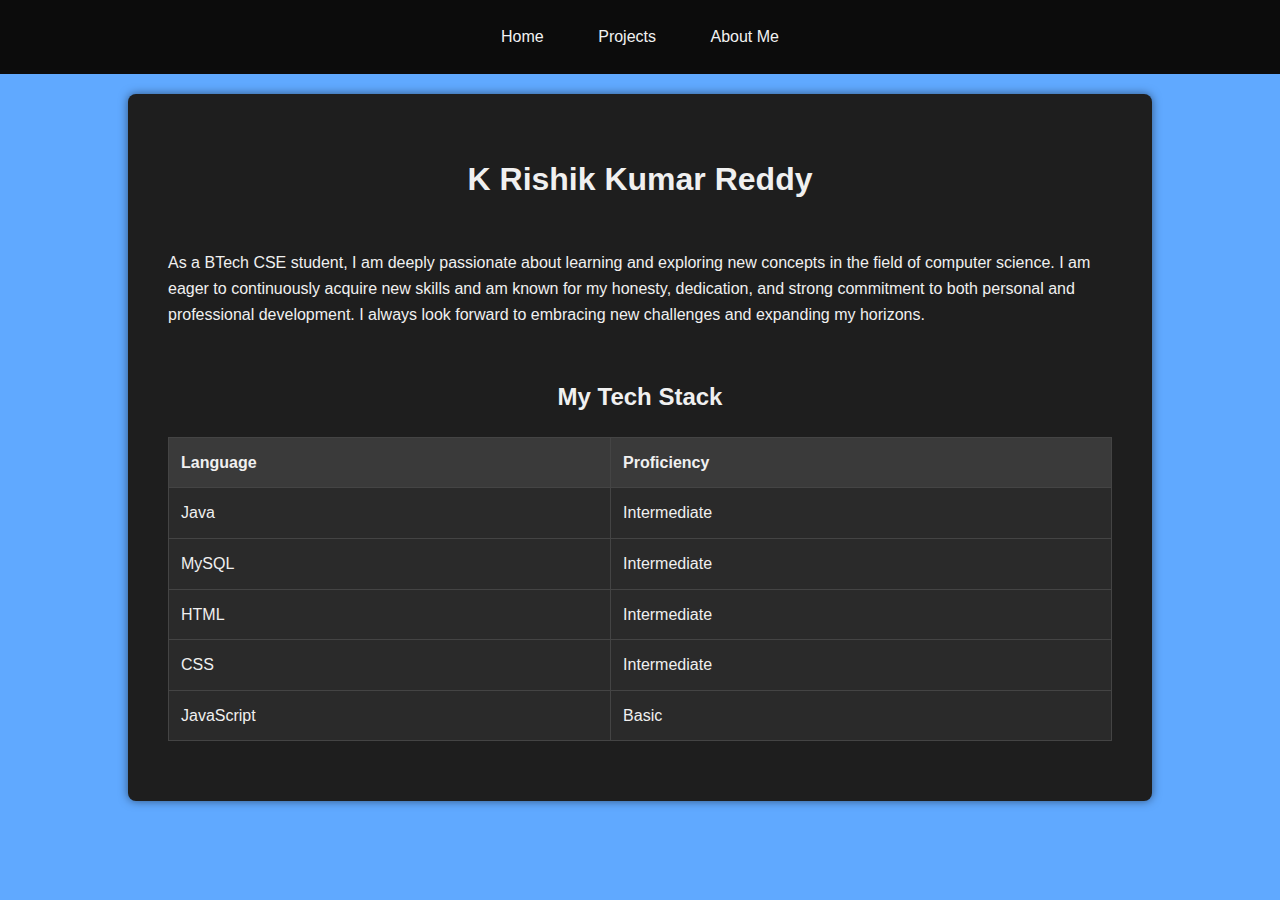
==== index.html @ 26055054 "initial commit" ====
<!DOCTYPE html>
<html lang="en">

<head>
    <meta charset="UTF-8">
    <meta name="viewport" content="width=device-width, initial-scale=1.0">
    <title>Portfolio</title>
    <link rel="stylesheet" href="styles.css">
</head>

<body>
    <div class="navbar">
        <a href="index.html">Home</a>
        <a href="projects.html">Projects</a>
        <a href="aboutme.html">About Me</a>
    </div>
    <div class="container">
        <h1>K Rishik Kumar Reddy</h1>
        <br>
        <p>
            As a BTech CSE student, I am deeply passionate about learning and exploring
            new concepts in the field of computer science. I am eager to continuously
            acquire new skills and am known for my honesty, dedication, and strong
            commitment to both personal and professional development. I always look
            forward to embracing new challenges and expanding my horizons.
        </p>
        <br>
        <br>
        <h2>My Tech Stack</h2>
        
        <table>
            <tr>
                <th>Language</th>
                <th>Proficiency</th>
            </tr>
            <tr>
                <td>Java</td>
                <td>Intermediate</td>
            </tr>
            <tr>
                <td>MySQL</td>
                <td>Intermediate</td>
            </tr>
            <tr>
                <td>HTML</td>
                <td>Intermediate</td>
            </tr>
            <tr>
                <td>CSS</td>
                <td>Intermediate</td>
            </tr>
            <tr>
                <td>JavaScript</td>
                <td>Basic</td>
            </tr>
        </table>
    </div>
</body>

</html>
---- styles.css ----
/* Reset some default styles */
* {
    margin: 0;
    padding: 0;
    box-sizing: border-box;
}

/* Apply a global font style */
body {
    font-family: 'Arial', sans-serif;
    background-color: #60a9ff;
    color: #f0f0f0;
    line-height: 1.6;
}

/* Style the navigation bar */
.navbar {
    background-color: #0c0c0c;
    overflow: hidden;
    text-align: center;
    padding: 10px 0;
}

.navbar a {
    display: inline-block;
    color: #f2f2f2;
    text-align: center;
    padding: 14px 20px;
    text-decoration: none;
    border-radius: 4px;
    /* Rounded corners for buttons */
    margin: 0 5px;
    /* Space between buttons */
    transition: background-color 0.3s;
}

.navbar a:hover {
    background-color: #575757;
    color: white;
}

/* Container styles */
.container {
    width: 80%;
    margin: 20px auto;
    padding: 40px;
    background: #1e1e1e;
    box-shadow: 0 0 10px rgba(0, 0, 0, 0.5);
    border-radius: 8px;
}

/* Header styles */
h1,h2{
    color: #f0f0f0;
    margin-bottom: 20px;
    text-align: center;
}

h1 {
    margin-top: 20px;
}

/* Table styles */
table {
    width: 100%;
    border-collapse: collapse;
    margin-bottom: 20px;
    background: #2a2a2a;
}

table,
th,
td {
    border: 1px solid #444;
}

th,
td {
    padding: 12px;
    text-align: left;
    color: #f0f0f0;
}

th {
    background-color: #3a3a3a;
}

td a {
    color: #2196F3;
    text-decoration: none;
}

td a:hover {
    text-decoration: underline;
}

/* Additional styles for the about page */
.about-section {
    display: flex;
    align-items: center;
    margin-bottom: 30px;
    padding: 20px 0;
    border-bottom: 1px solid #444;
}

.about-section img {
    border-radius: 50%;
    width: 150px;
    height: 150px;
    margin-right: 20px;
}

.about-text {
    flex: 1;
}

.about-section .links {
    margin-top: 10px;
}

.about-section .links a {
    display: inline-block;
    margin-right: 10px;
    color: #2196F3;
    text-decoration: none;
    font-size: 18px;
}

.about-section .links a:hover {
    text-decoration: underline;
}

.about-section .links a i {
    margin-right: 8px;
}

.about-section p {
    margin-bottom: 20px;
}

.about-section h2 {
    margin-top: 30px;
}

/* Responsive design for smaller screens */
@media (max-width: 768px) {
    .container {
        width: 100%;
        padding: 20px;
    }

    .navbar a {
        display: block;
        text-align: center;
    }

    .about-section {
        flex-direction: column;
        align-items: flex-start;
    }

    .about-section img {
        margin-bottom: 10px;
    }
}
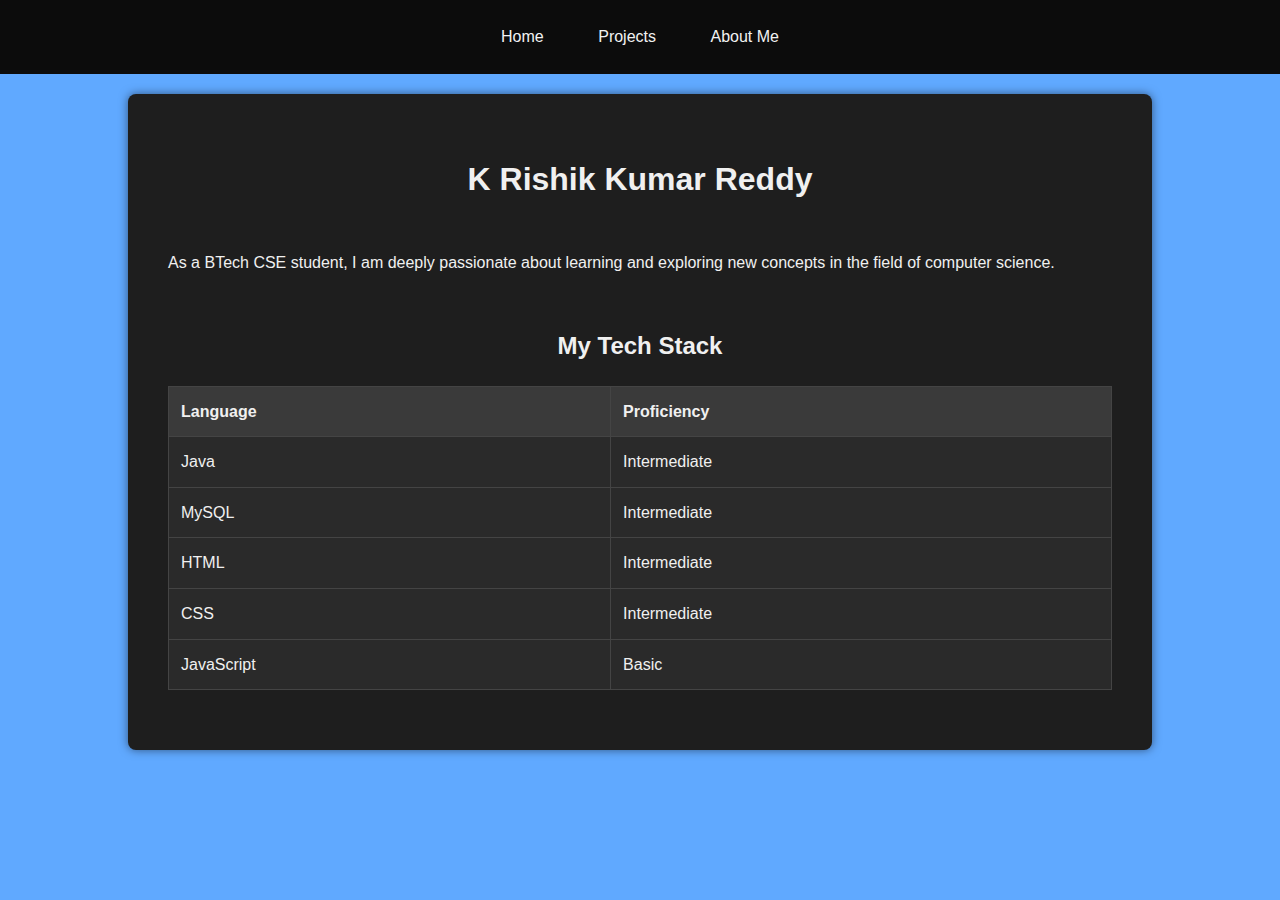
==== commit a66b2683: "Update index.html" ====
--- a/index.html
+++ b/index.html
@@ -18,16 +18,11 @@
         <h1>K Rishik Kumar Reddy</h1>
         <br>
         <p>
-            As a BTech CSE student, I am deeply passionate about learning and exploring
-            new concepts in the field of computer science. I am eager to continuously
-            acquire new skills and am known for my honesty, dedication, and strong
-            commitment to both personal and professional development. I always look
-            forward to embracing new challenges and expanding my horizons.
+            As a BTech CSE student, I am deeply passionate about learning and exploring new concepts in the field of computer science.
         </p>
         <br>
         <br>
         <h2>My Tech Stack</h2>
-        
         <table>
             <tr>
                 <th>Language</th>
@@ -57,4 +52,4 @@
     </div>
 </body>
 
-</html>+</html>
